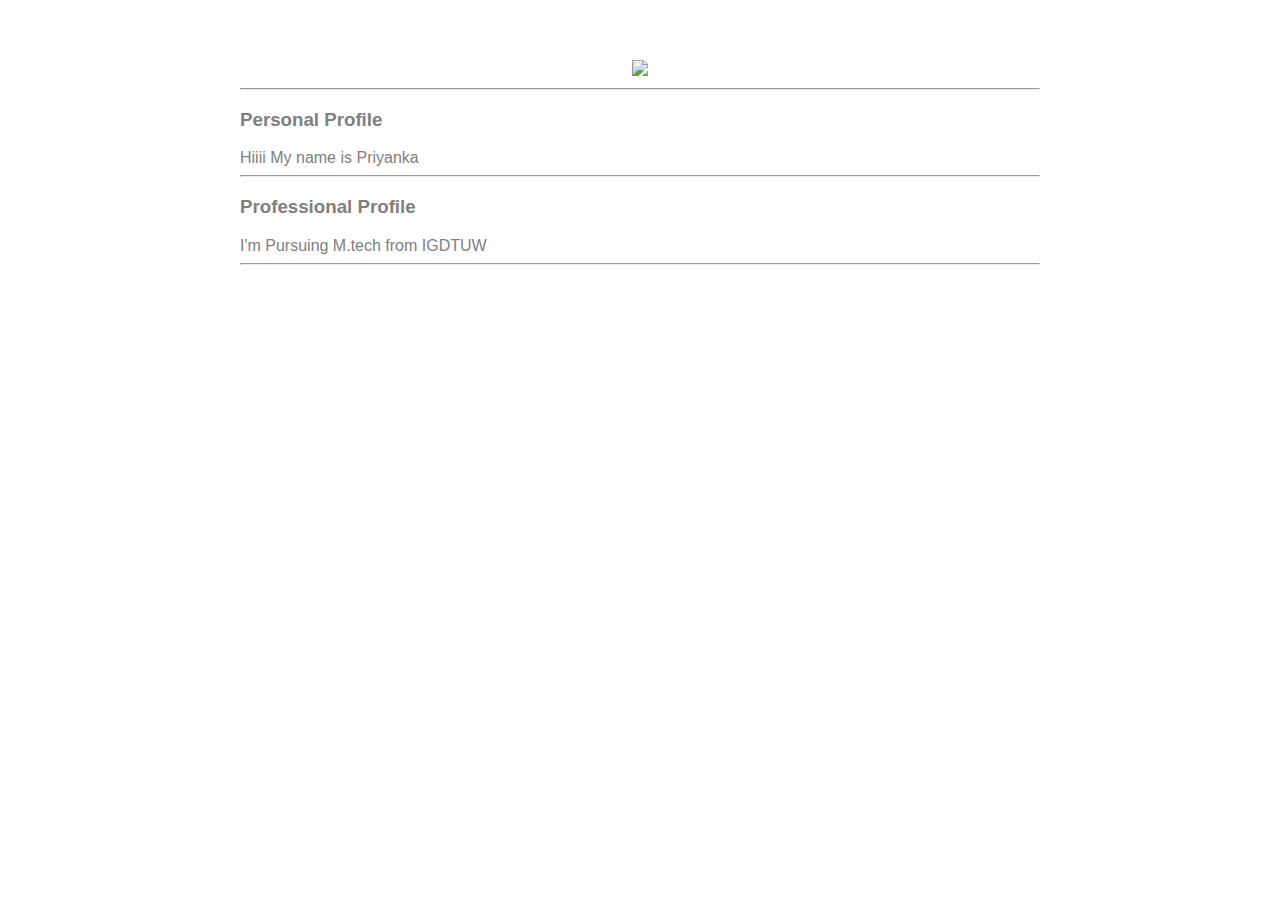
==== ui/index.html @ e46265b9 "[imad-console] Updates ui/index.html" ====
<!doctype html>
<html>
    <head>
        <link href="/ui/style.css" rel="stylesheet" />
    </head>
    <body>
        <div class= "container">
            <div class="center">
                <img id ='pari' 
                src= "https://media.licdn.com/mpr/mpr/shrinknp_400_400/AAEAAQAAAAAAAAslAAAAJGU4MDU2MTJiLTMzNGItNGM2Mi04NDg4LTA5ZWNkMGZlNmQzYw.jpg" class="img-medium"/>
            </div>
            <hr/>
            <h3> Personal Profile </h3>
            <div>
                Hiiii My name is Priyanka 
            </div>
            <hr/>
            <h3> Professional Profile </h3>
            <div>
                I'm Pursuing M.tech from IGDTUW
            </div>
            <hr/>
            <div class= "footer">
            </div>
        </div>
        <script type="text/javascript" src="/ui/main.js">
        </script>
    </body>
</html>
---- ui/style.css ----
body {
    font-family: sans-serif;
    background-color: white;
    margin-top: 60px;
}

.center {
    text-align: center;
}

.text-big {
    font-size: 300%;
}

.bold {
    font-weight: bold;
}

.img-medium {
    height: 200px;
}

.container{
                max-width: 800px;
                margin: 0 auto;
                color: grey;
                font-family: sans-serif;
                padding-right: 20px;
                padding-left: 20px;
}
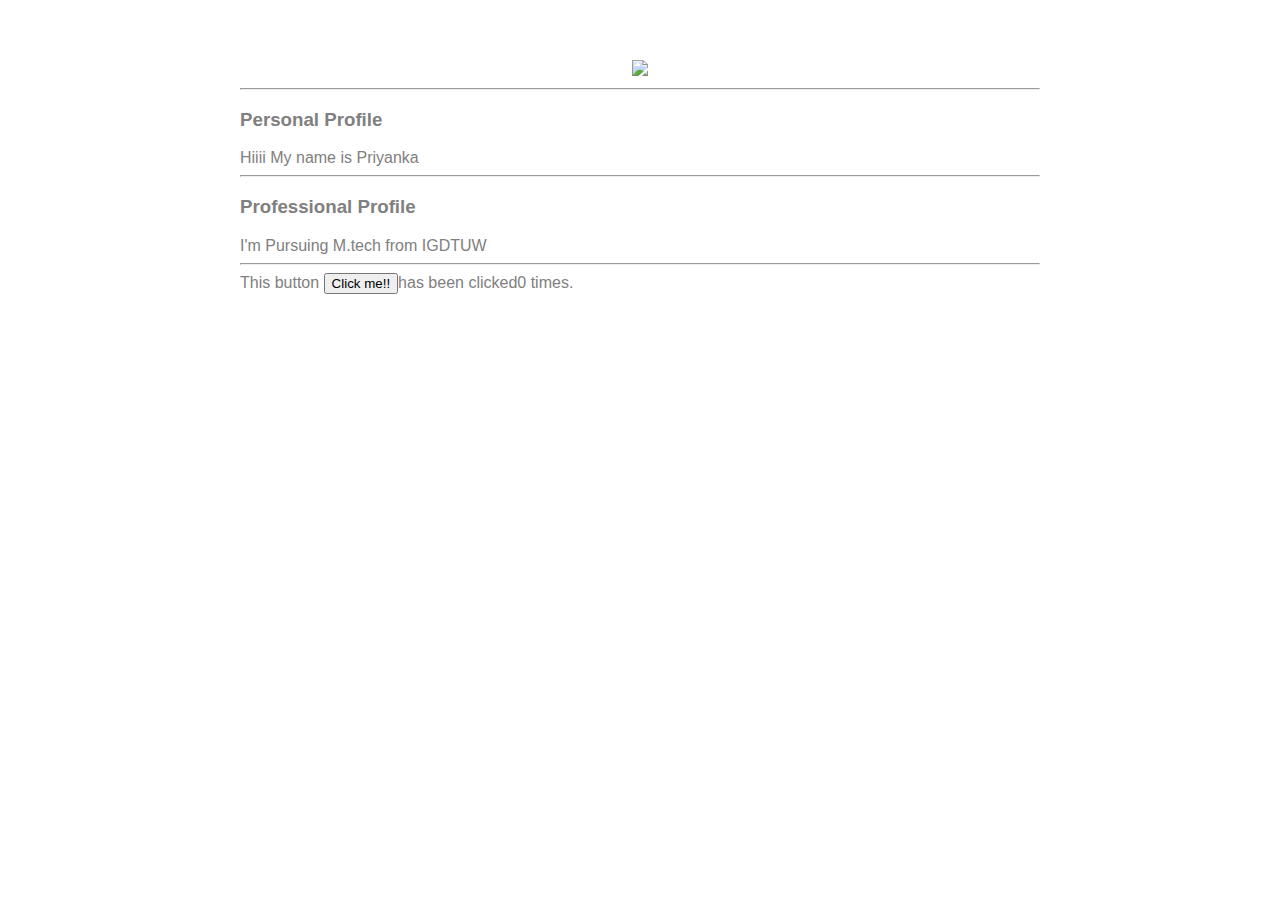
==== commit 6522ac75: "[imad-console] Updates ui/index.html" ====
--- a/ui/index.html
+++ b/ui/index.html
@@ -21,6 +21,7 @@
             </div>
             <hr/>
             <div class= "footer">
+                This button <button id = "counter">Click me!!</button>has been clicked<span id="count">0</span> times.
             </div>
         </div>
         <script type="text/javascript" src="/ui/main.js">
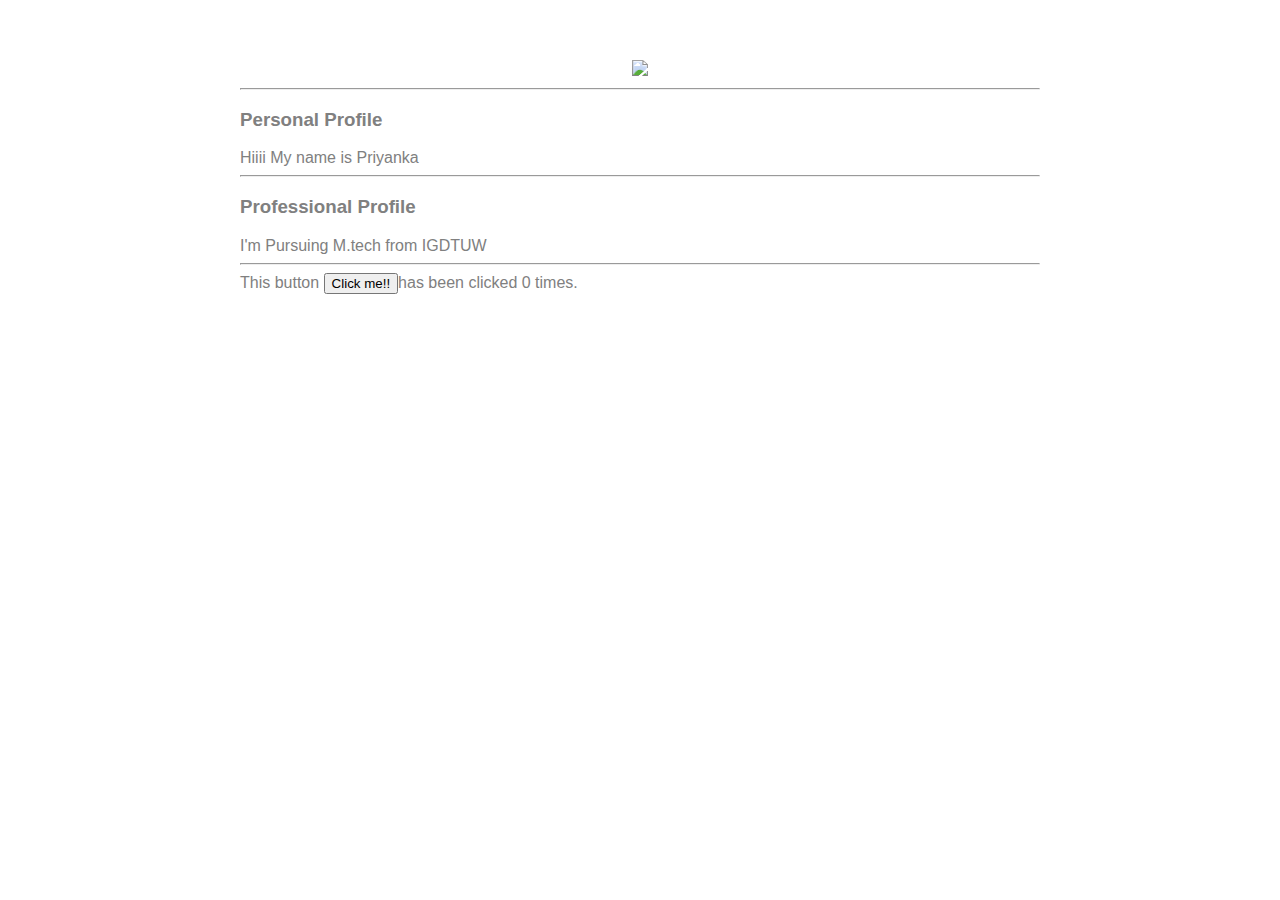
==== commit d7b01ef7: "[imad-console] Updates ui/index.html" ====
--- a/ui/index.html
+++ b/ui/index.html
@@ -21,7 +21,7 @@
             </div>
             <hr/>
             <div class= "footer">
-                This button <button id = "counter">Click me!!</button>has been clicked<span id="count">0</span> times.
+                This button <button id = "counter">Click me!!</button>has been clicked<span id="count"> 0 </span> times.
             </div>
         </div>
         <script type="text/javascript" src="/ui/main.js">
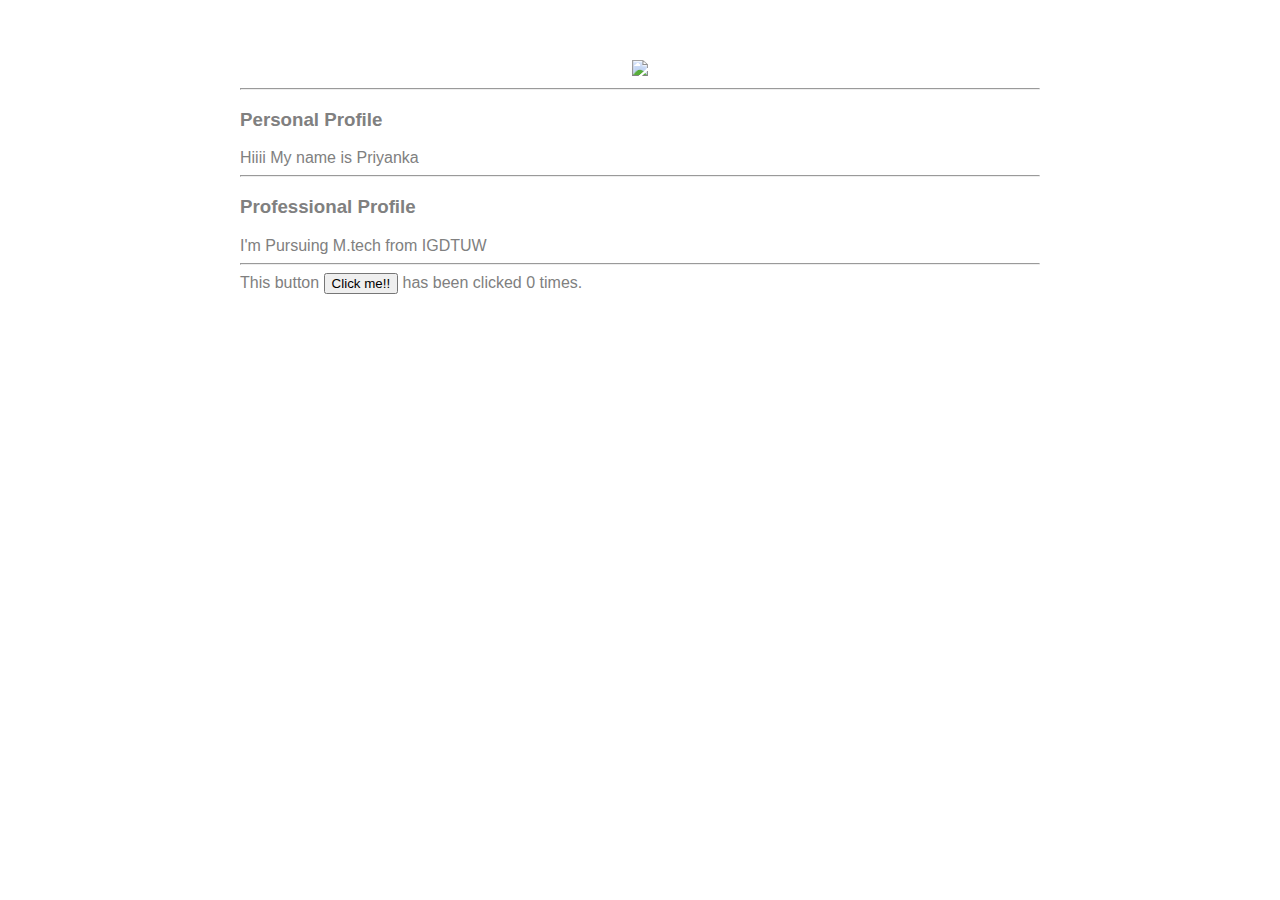
==== commit bea0e5be: "[imad-console] Updates ui/index.html" ====
--- a/ui/index.html
+++ b/ui/index.html
@@ -21,7 +21,7 @@
             </div>
             <hr/>
             <div class= "footer">
-                This button <button id = "counter">Click me!!</button>has been clicked<span id="count"> 0 </span> times.
+                This button <button id = "counter"> Click me!! </button> has been clicked<span id="count"> 0 </span> times.
             </div>
         </div>
         <script type="text/javascript" src="/ui/main.js">
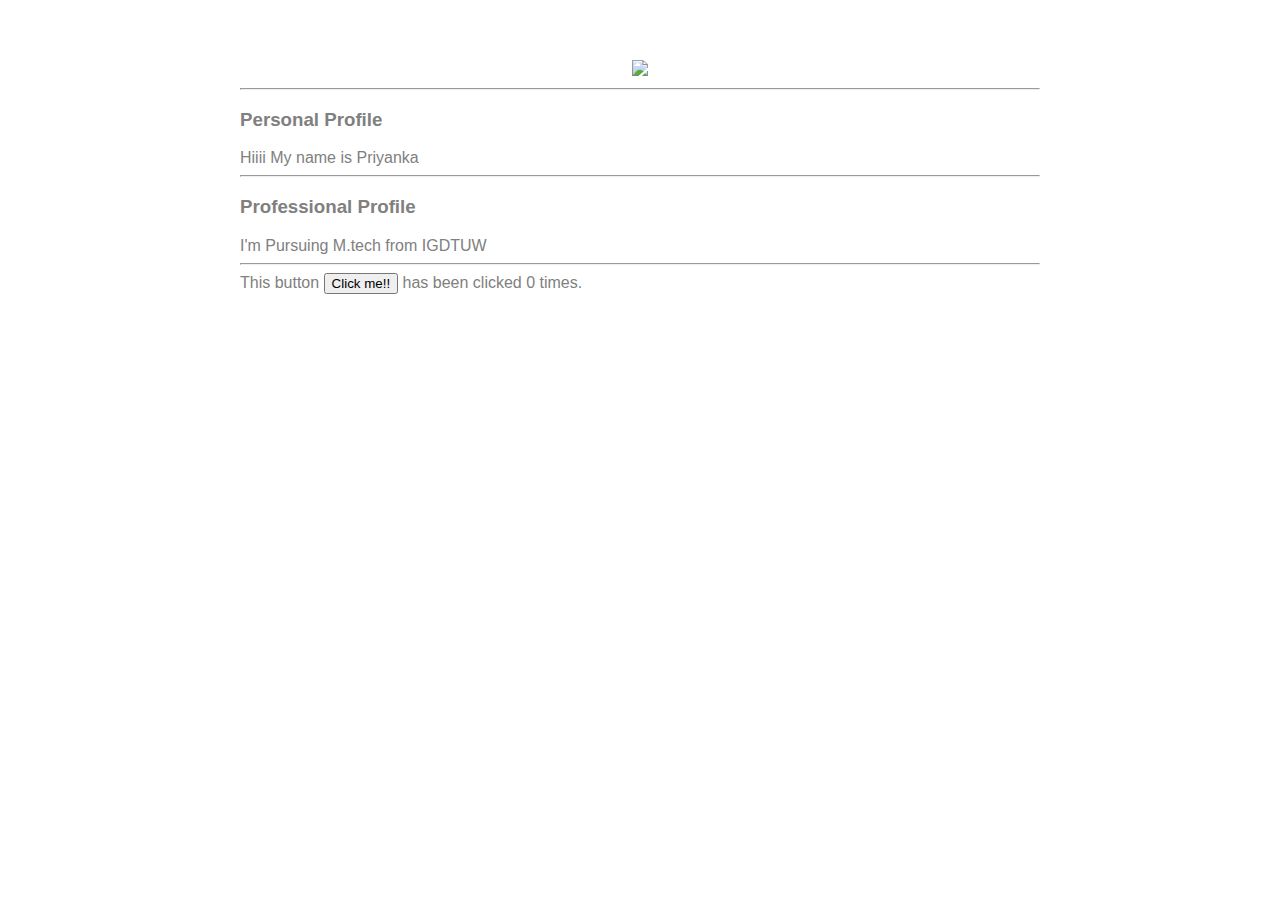
==== commit 409dfa2d: "[imad-console] Updates ui/index.html" ====
--- a/ui/index.html
+++ b/ui/index.html
@@ -21,7 +21,7 @@
             </div>
             <hr/>
             <div class= "footer">
-                This button <button id = "counter"> Click me!! </button> has been clicked<span id="count"> 0 </span> times.
+                This button <button id = "counter"> Click me!! </button> has been clicked    <span id="count">  0 </span> times.
             </div>
         </div>
         <script type="text/javascript" src="/ui/main.js">
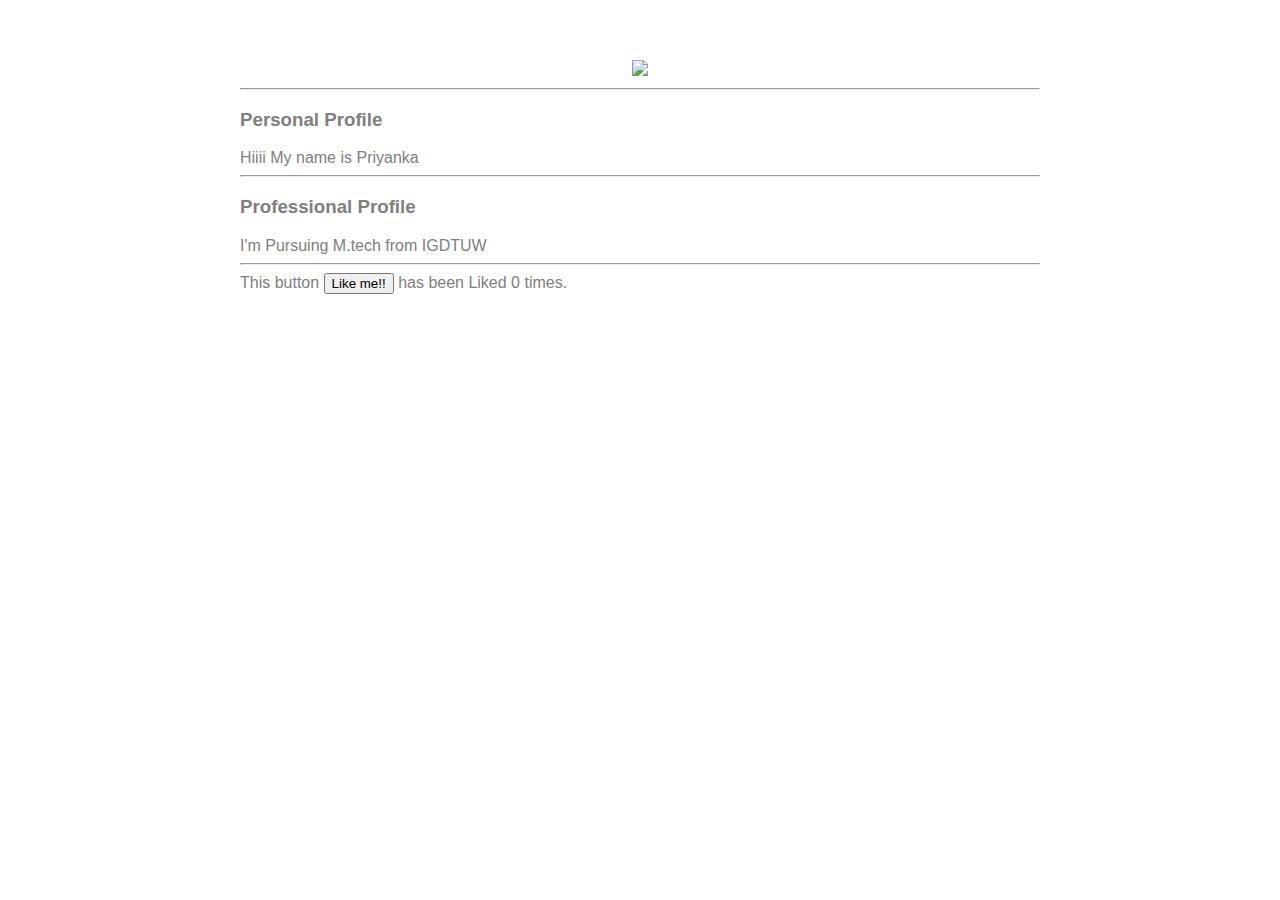
==== commit ebf089fe: "[imad-console] Updates ui/index.html" ====
--- a/ui/index.html
+++ b/ui/index.html
@@ -21,7 +21,7 @@
             </div>
             <hr/>
             <div class= "footer">
-                This button <button id = "counter"> Click me!! </button> has been clicked    <span id="count">  0 </span> times.
+                This button <button id = "counter"> Like me!! </button> has been Liked    <span id="count">  0 </span> times.
             </div>
         </div>
         <script type="text/javascript" src="/ui/main.js">
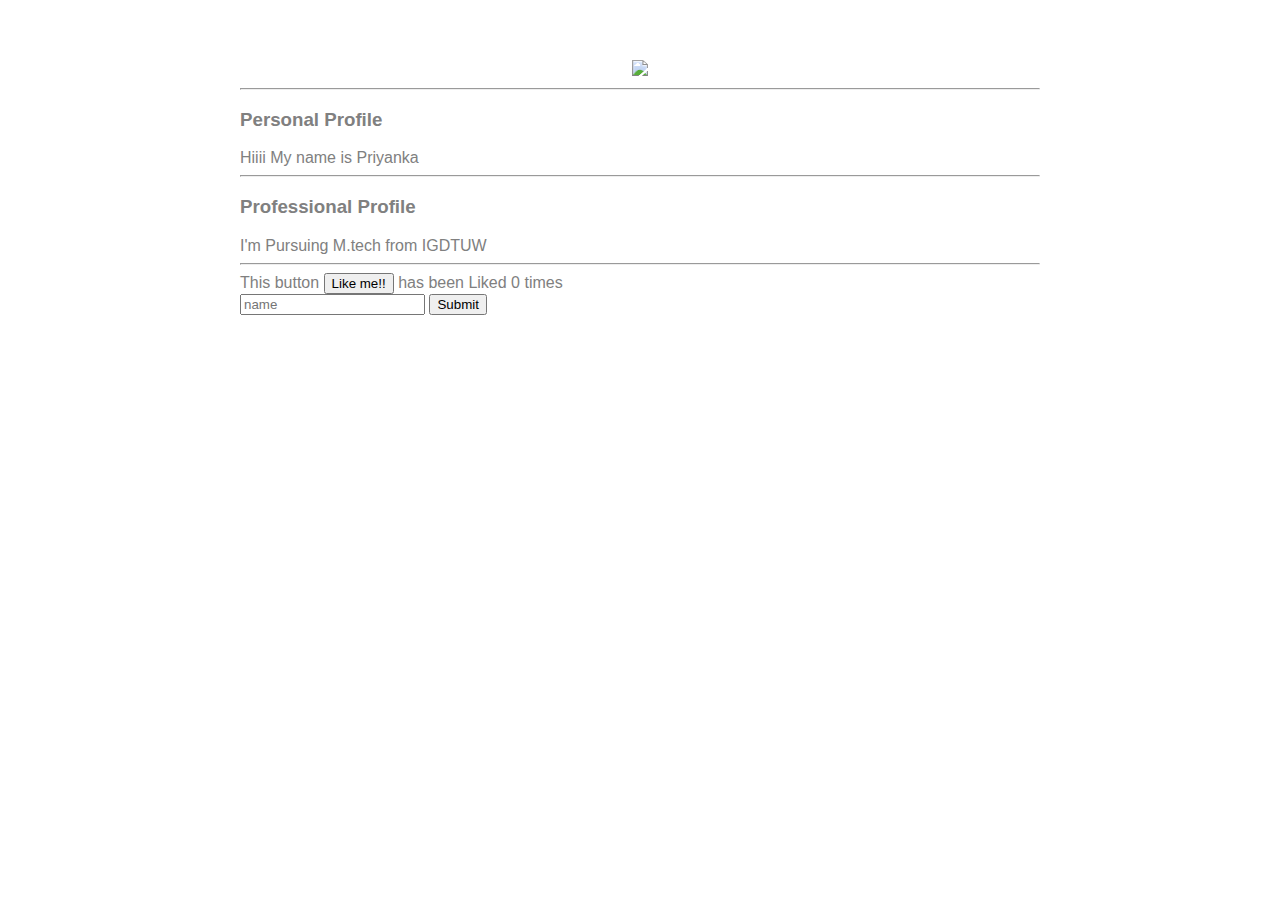
==== commit 2523f7f6: "[imad-console] Updates ui/index.html" ====
--- a/ui/index.html
+++ b/ui/index.html
@@ -21,7 +21,12 @@
             </div>
             <hr/>
             <div class= "footer">
-                This button <button id = "counter"> Like me!! </button> has been Liked    <span id="count">  0 </span> times.
+                This button <button id = "counter"> Like me!! </button> has been Liked    <span id="count">  0 </span> times
+                <br/>
+                <input typr="text" id="name" placeholder="name"></input>
+                <input type="submit" value="Submit" id ="submit_btn"></input>
+                <ul id ="namelist">
+                </ul>
             </div>
         </div>
         <script type="text/javascript" src="/ui/main.js">
